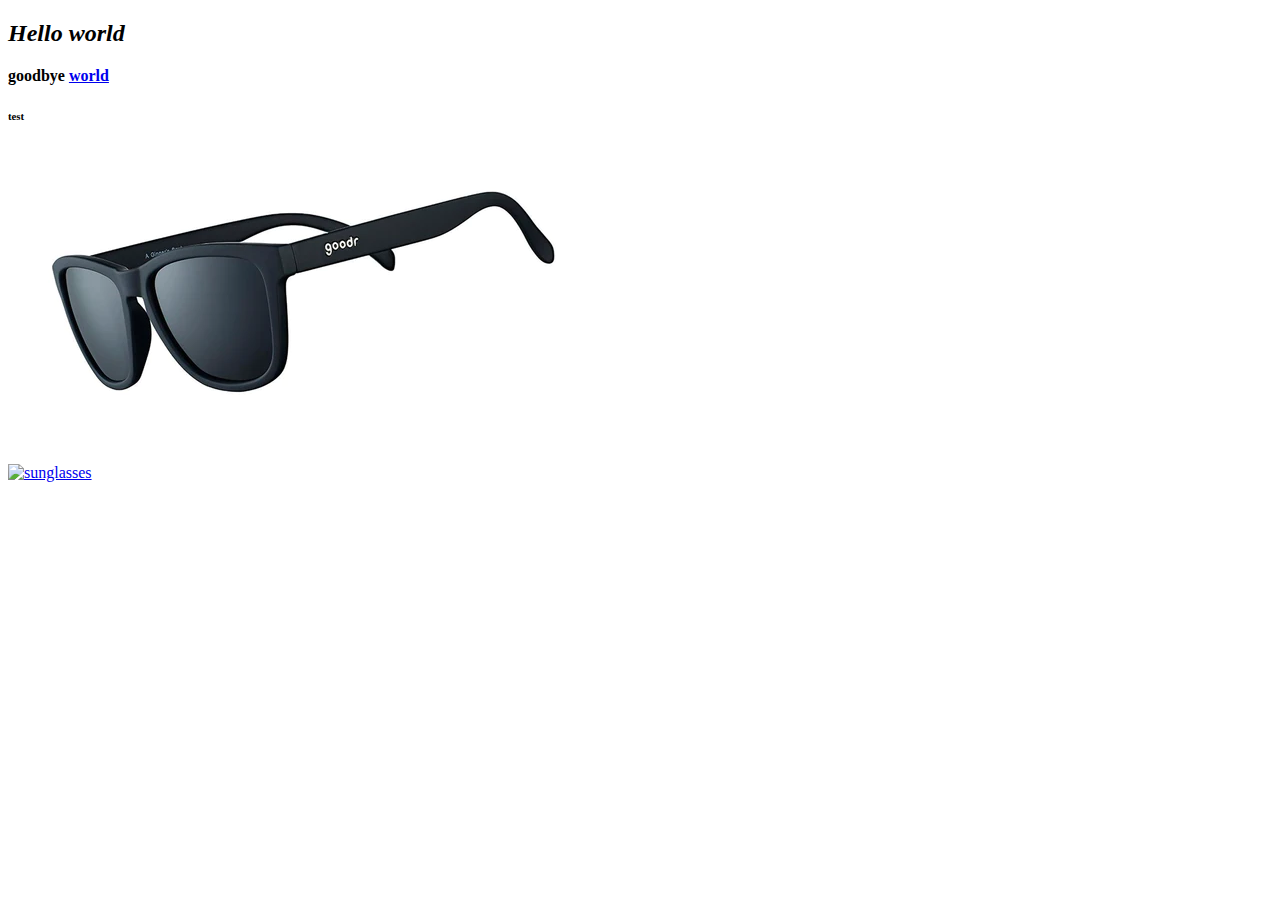
==== index.html @ 6f1d2cae "initial commit" ====
<!DOCTYPE html>
<html lang="en">
<head>
    <meta charset="UTF-8">
    <title>Document</title>
</head>
<body>
<h2><em>Hello world</em></h2>
<p><b>goodbye <a href="http://www.google.com">world</a></b></p>
<h6>test</h6>
<p><img src="sunglasses.webp" alt="sunglasses"></p>
<!--- <p> Theres sunglasses here!!!!!</p> -->
<a href="week2-1.html">
    <img src="https://cdn.shopify.com/s/files/1/0084/1616/5946/products/AGingersSoul_3Q_grande.jpg?v=1588805484" alt="sunglasses">
</a>

</body>
</html>
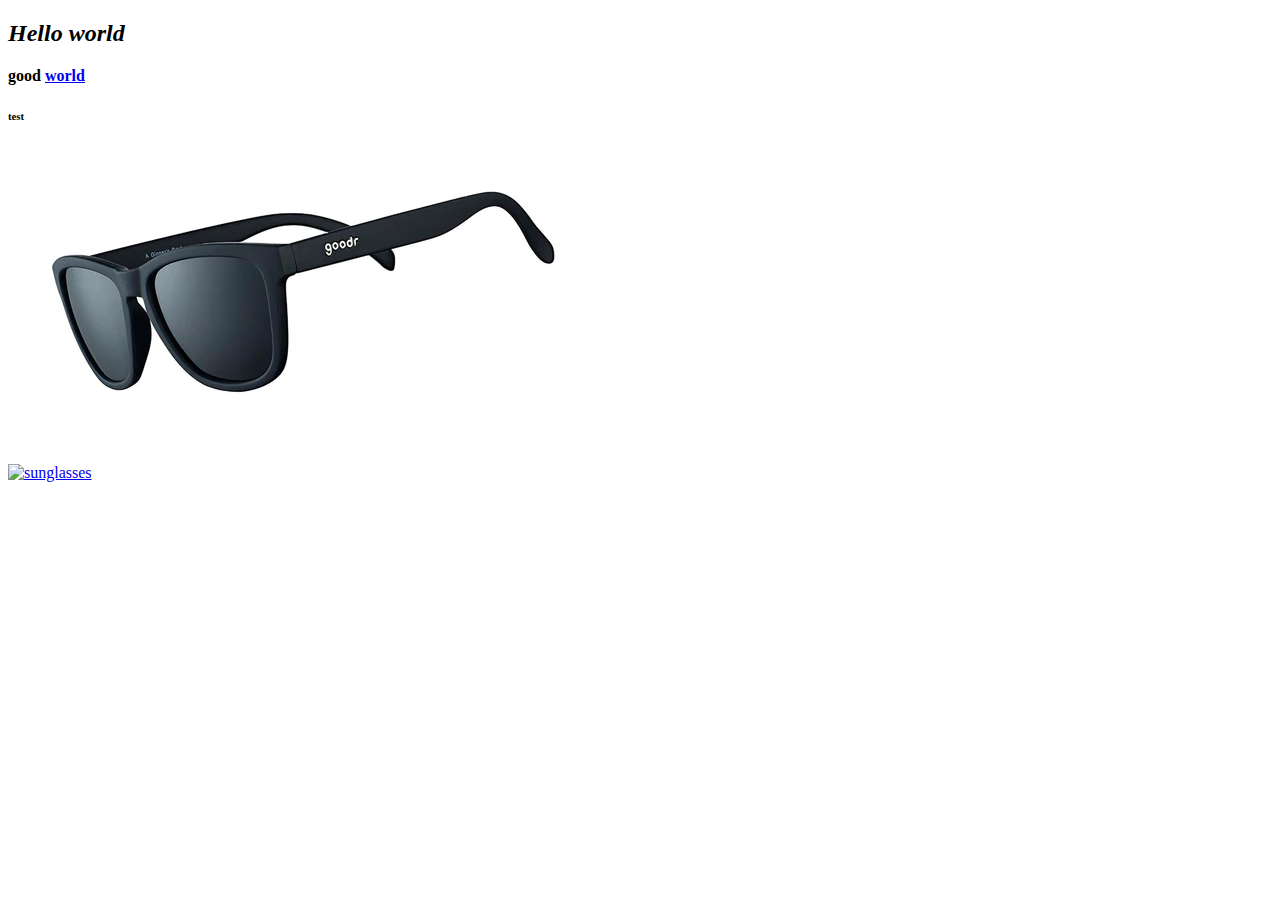
==== commit 933e28e5: "Update index.html" ====
--- a/index.html
+++ b/index.html
@@ -6,7 +6,7 @@
 </head>
 <body>
 <h2><em>Hello world</em></h2>
-<p><b>goodbye <a href="http://www.google.com">world</a></b></p>
+<p><b>good <a href="http://www.google.com">world</a></b></p>
 <h6>test</h6>
 <p><img src="sunglasses.webp" alt="sunglasses"></p>
 <!--- <p> Theres sunglasses here!!!!!</p> -->
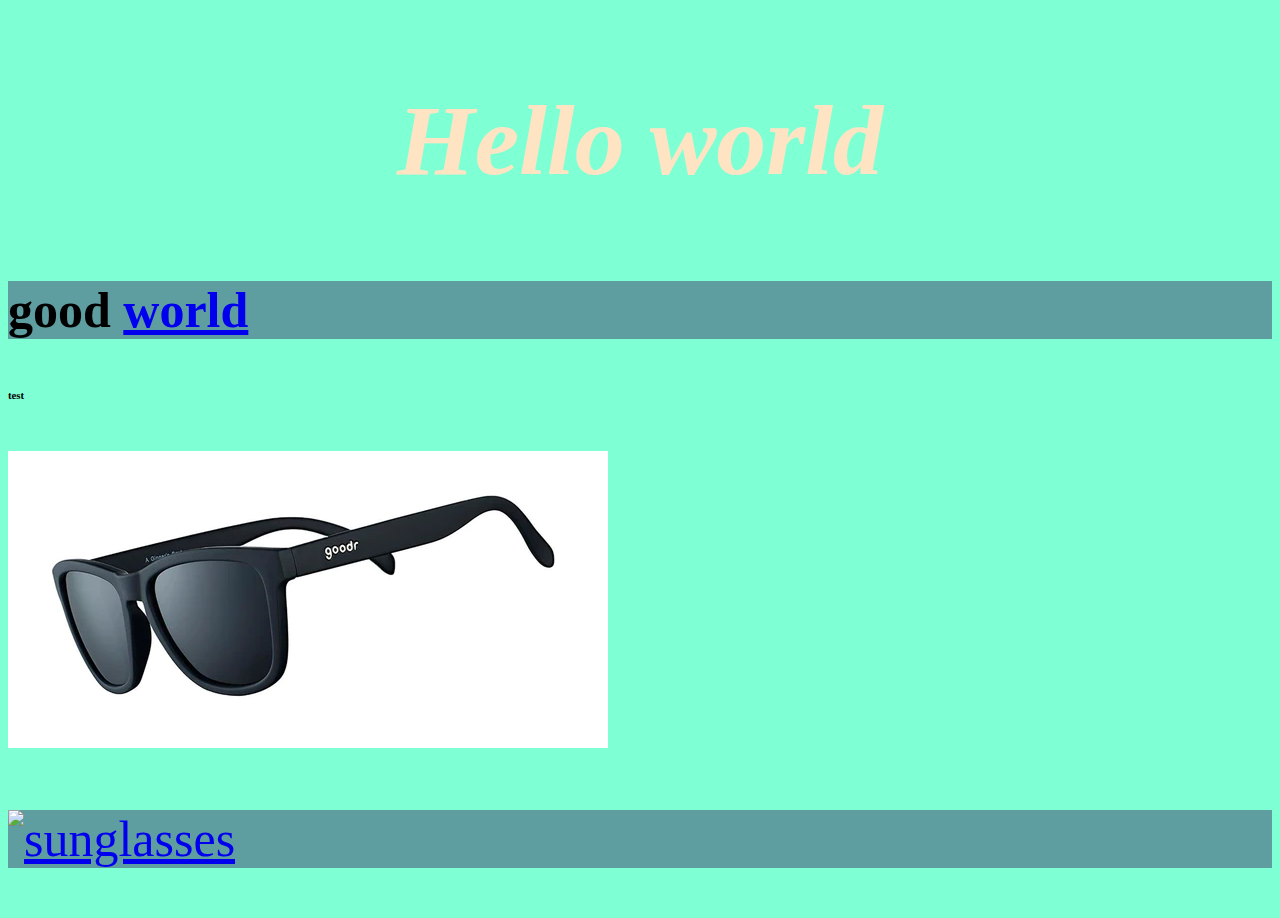
==== commit ca82b069: "css changes" ====
--- a/index.html
+++ b/index.html
@@ -1,18 +1,20 @@
 <!DOCTYPE html>
 <html lang="en">
 <head>
+    <link rel="stylesheet" href="style.css">
     <meta charset="UTF-8">
     <title>Document</title>
 </head>
-<body>
+<body class="one">
 <h2><em>Hello world</em></h2>
 <p><b>good <a href="http://www.google.com">world</a></b></p>
 <h6>test</h6>
-<p><img src="sunglasses.webp" alt="sunglasses"></p>
+<p class="one" ><img src="sunglasses.webp" alt="sunglasses"></p>
 <!--- <p> Theres sunglasses here!!!!!</p> -->
-<a href="week2-1.html">
+<p><a href="week2-1.html">
     <img src="https://cdn.shopify.com/s/files/1/0084/1616/5946/products/AGingersSoul_3Q_grande.jpg?v=1588805484" alt="sunglasses">
-</a>
+</a></p>
+
 
 </body>
 </html>--- a/style.css
+++ b/style.css
@@ -0,0 +1,17 @@
+h2 {
+    font-size: 100px;
+    color: bisque;
+    text-align: center;
+
+}
+
+p {
+    font-size: 50px;
+    background-color: cadetblue;
+
+}
+
+.one {
+    background-color: aquamarine;
+
+}